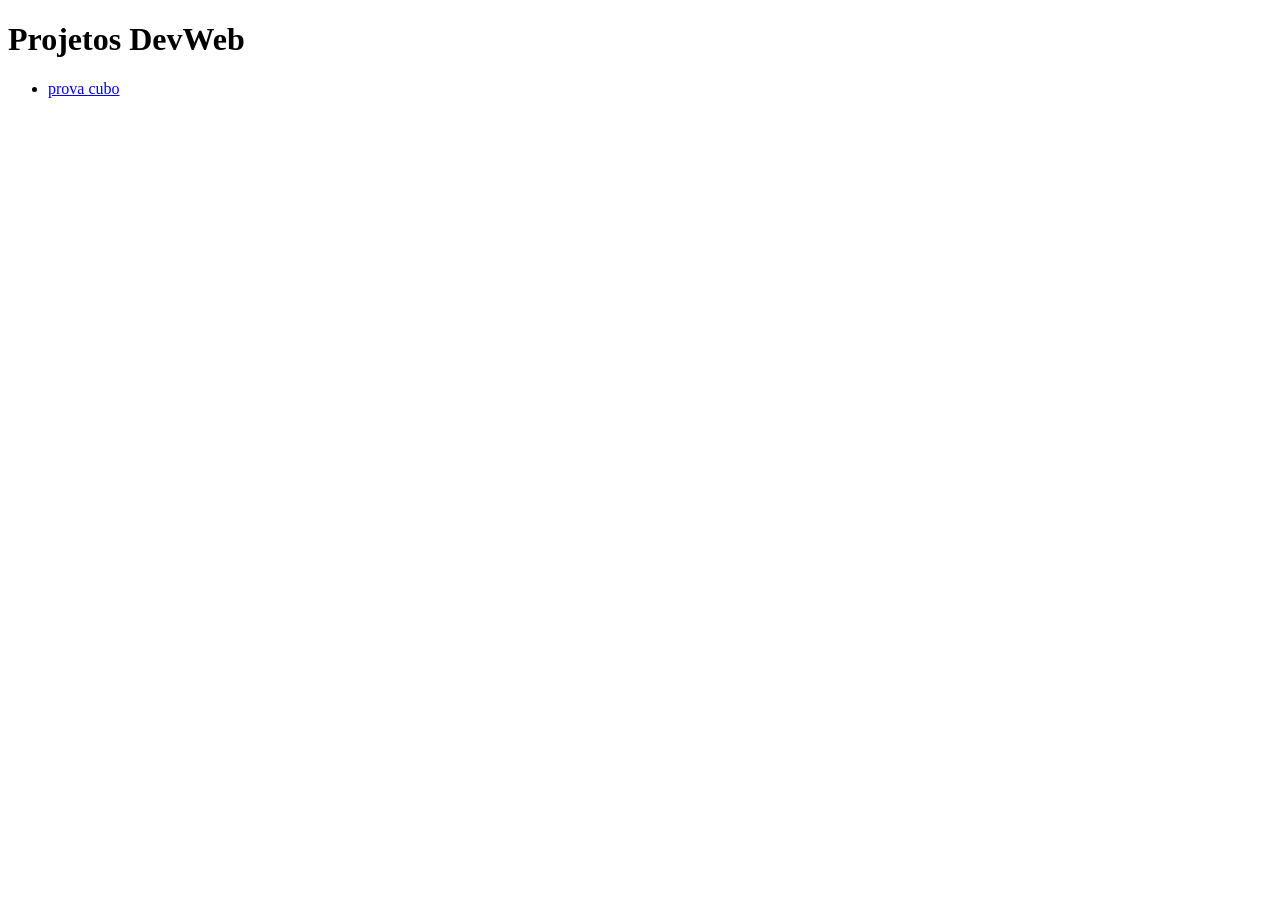
==== index.html @ 2d885875 "feat: prova cubo" ====
<!DOCTYPE html>
<html lang="pt-br">
<head>
    <meta charset="UTF-8">
    <meta name="viewport" content="width=device-width, initial-scale=1.0">
    <title>Projetos DevWeb</title>
</head>
<body>
    <main>
        <h1>
            Projetos DevWeb
        </h1>
        <ul>
            <li>
                <a href="cubo/">prova cubo</a>
            </li>
        </ul>

    </main>
    
</body>
</html>
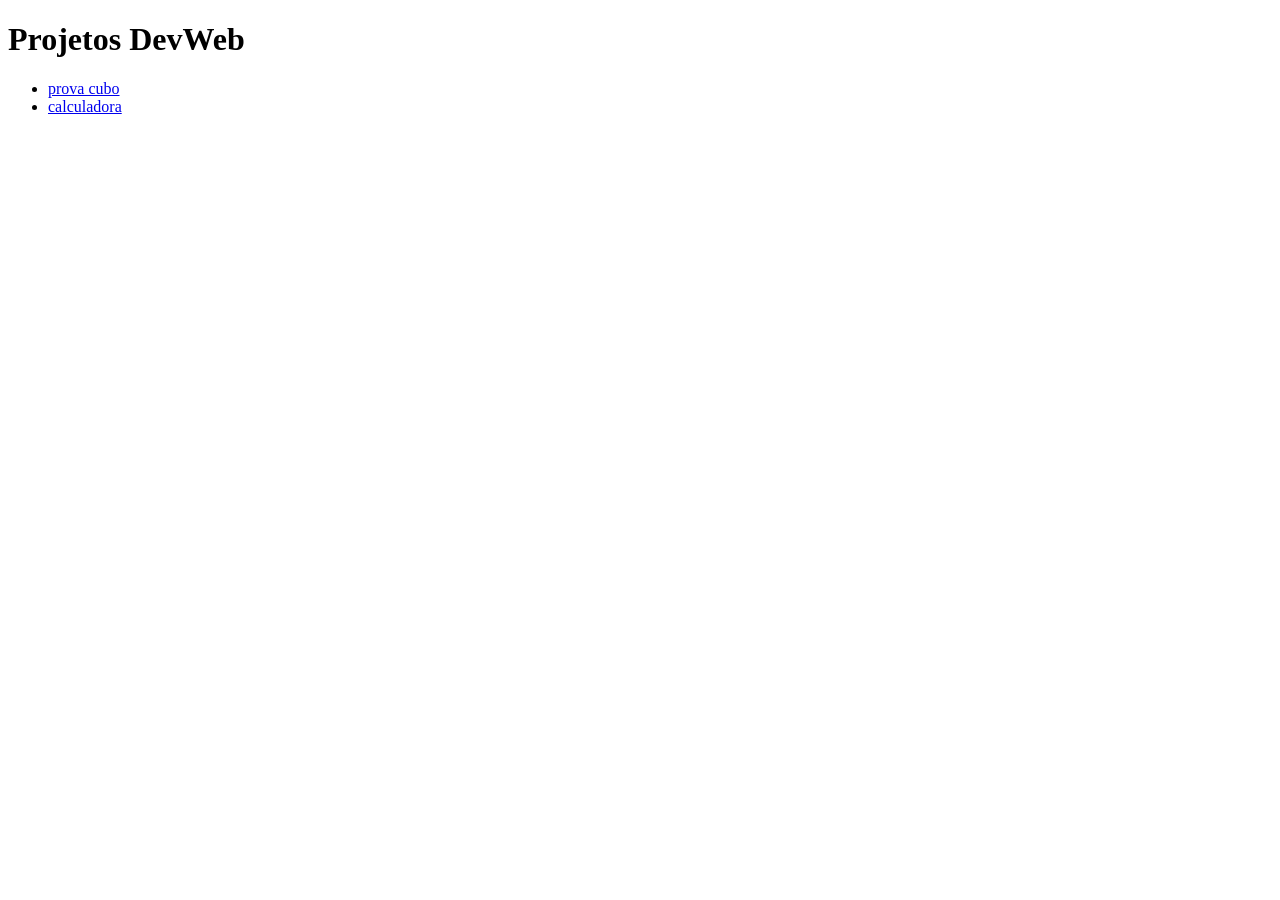
==== commit 016dc1cf: "feat: calculadora" ====
--- a/index.html
+++ b/index.html
@@ -14,6 +14,9 @@
             <li>
                 <a href="cubo/">prova cubo</a>
             </li>
+            <li>
+                <a href="calculadora/">calculadora</a>
+            </li>
         </ul>
 
     </main>
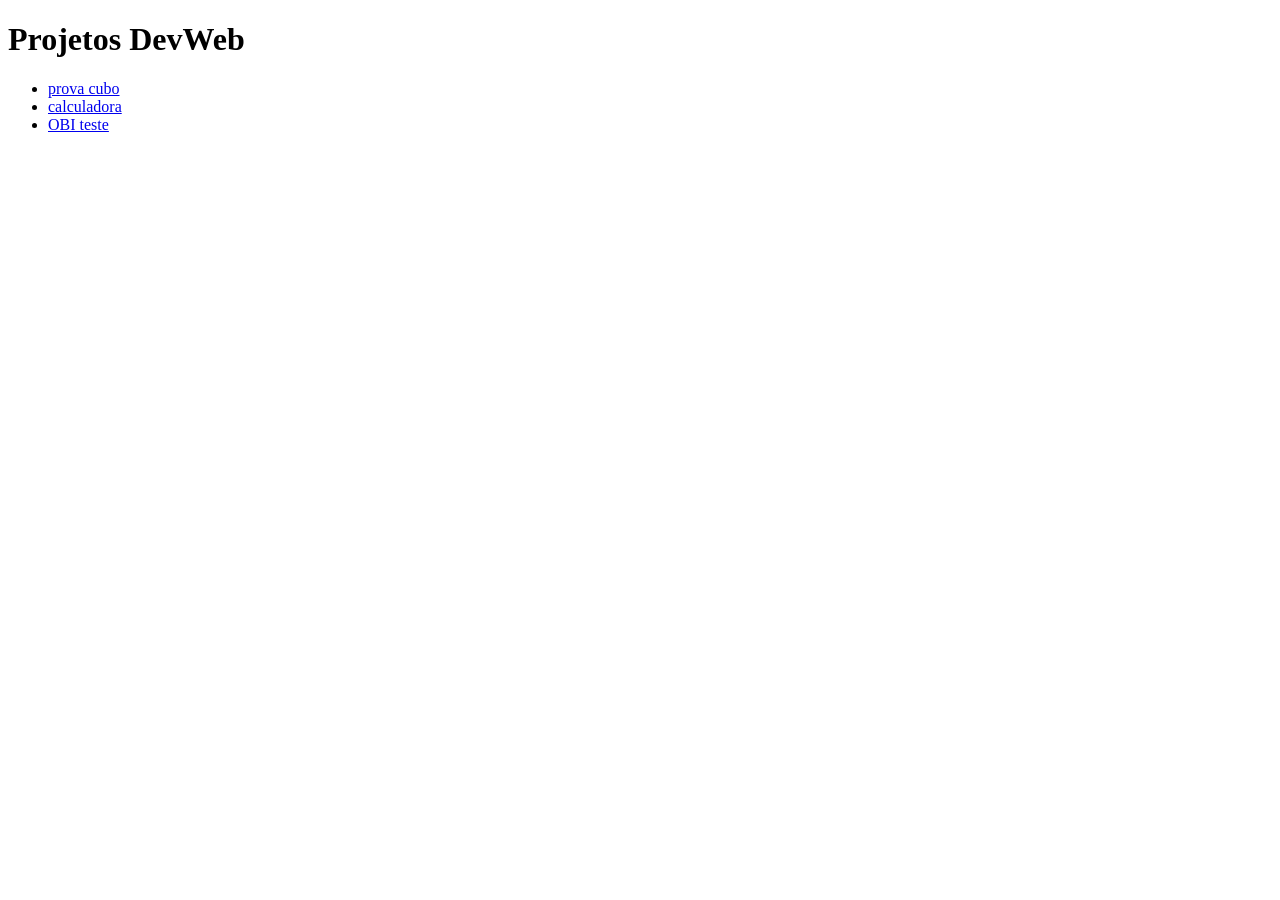
==== commit ee9bdbfa: "feat: OBI" ====
--- a/index.html
+++ b/index.html
@@ -17,6 +17,9 @@
             <li>
                 <a href="calculadora/">calculadora</a>
             </li>
+            <li>
+                <a href="OBI-teste/">OBI teste</a>
+            </li>
         </ul>
 
     </main>
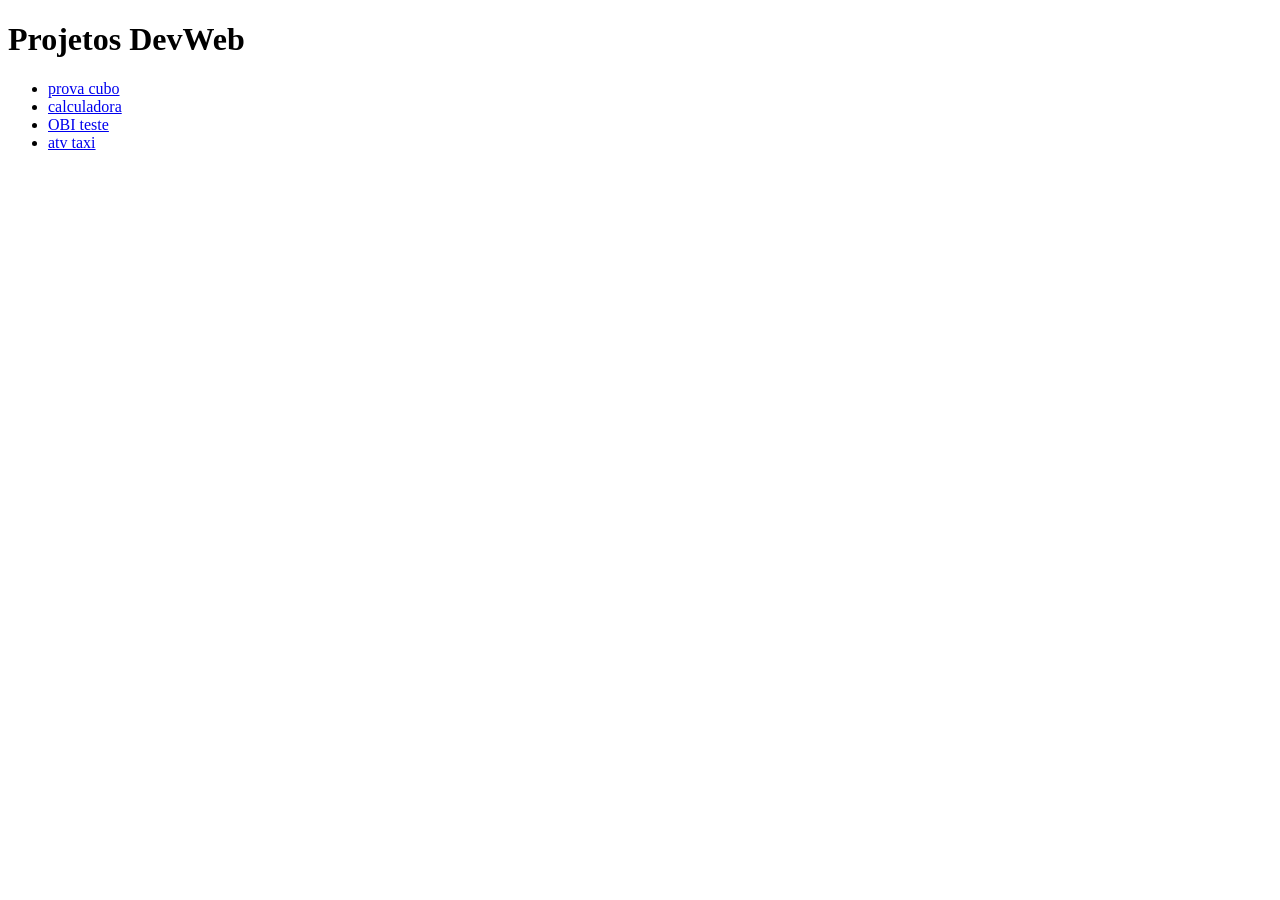
==== commit f473312d: "feat: taxi" ====
--- a/index.html
+++ b/index.html
@@ -20,6 +20,9 @@
             <li>
                 <a href="OBI-teste/">OBI teste</a>
             </li>
+            <li>
+                <a href="atv-taxi/">atv taxi</a>
+            </li>
         </ul>
 
     </main>
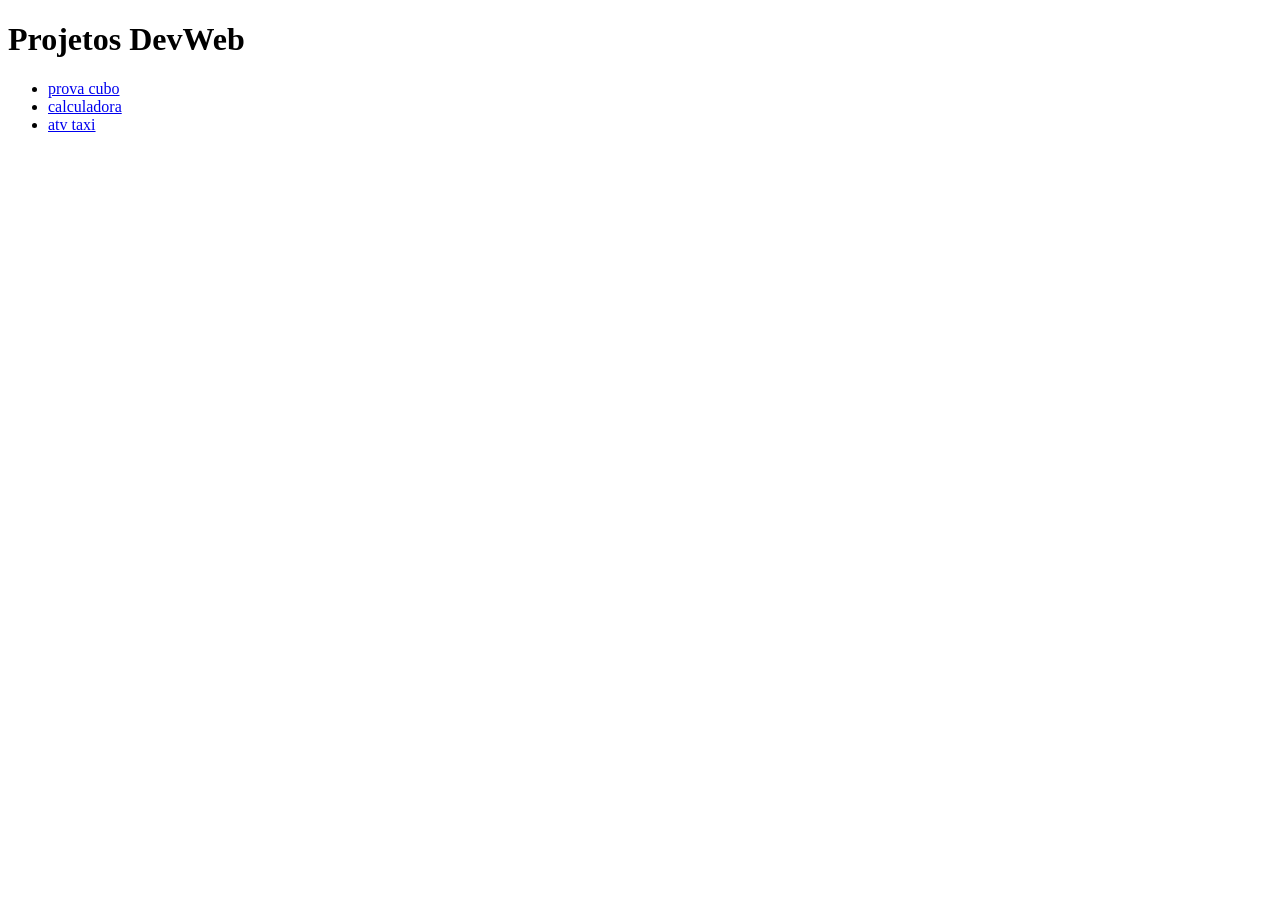
==== commit ddab9983: "feat: início do trabalho" ====
--- a/index.html
+++ b/index.html
@@ -18,9 +18,6 @@
                 <a href="calculadora/">calculadora</a>
             </li>
             <li>
-                <a href="OBI-teste/">OBI teste</a>
-            </li>
-            <li>
                 <a href="atv-taxi/">atv taxi</a>
             </li>
         </ul>
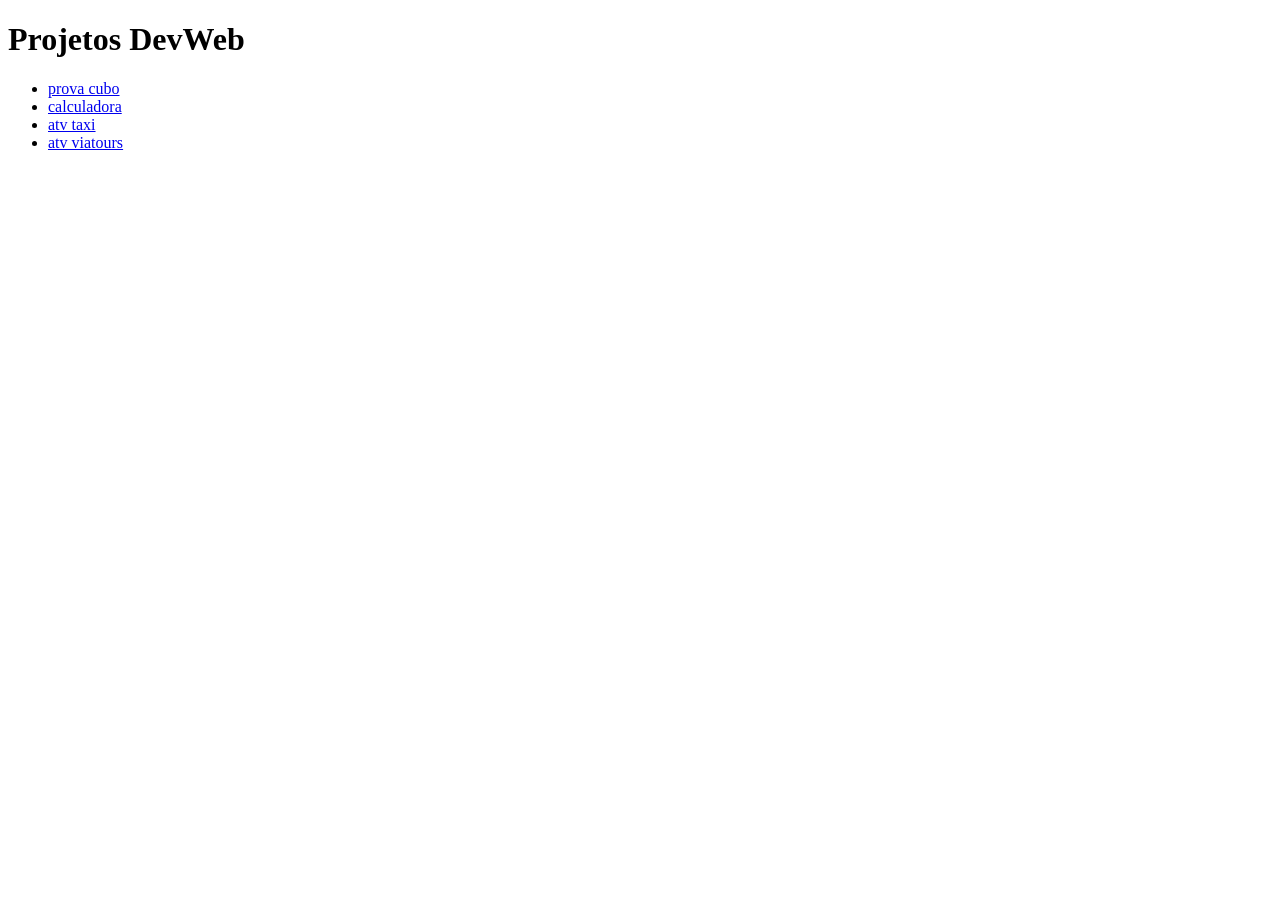
==== commit ad11abd7: "feat: atv viatours" ====
--- a/index.html
+++ b/index.html
@@ -20,6 +20,9 @@
             <li>
                 <a href="atv-taxi/">atv taxi</a>
             </li>
+            <li>
+                <a href="viagens/">atv viatours</a>
+            </li>
         </ul>
 
     </main>
